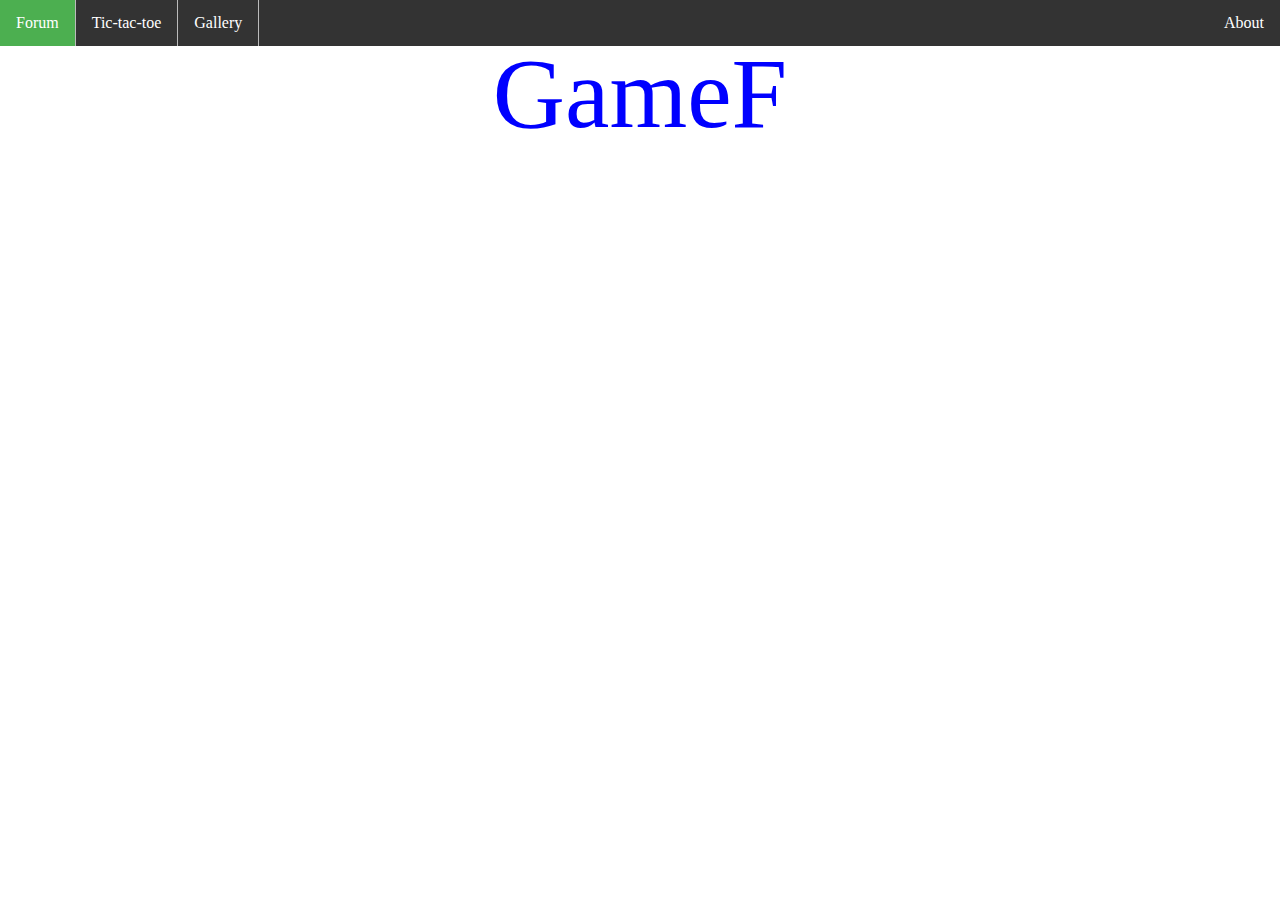
==== About.html @ 4641bb55 "jop" ====
<html>
<title>GameF</title>
<link rel="icon" href="icon.png">
<head>
<style>
ul {
    list-style-type: none;
    margin: 0;
    padding: 0;
    overflow: hidden;
    background-color: #333;
    top: 0;
    width: 100%;
}
.fix{
	position: fixed;
}
li {
    float: left;
	border-right:1px solid #bbb;
}

li:last-child {
    border-right: none;
}

li a {
    display: block;
    color: white;
    text-align: center;
    padding: 14px 16px;
    text-decoration: none;
}

li a:hover:not(.active) {
    background-color: #111;
}

.active {
    background-color: #4CAF50;
}

.main {
  font-family: verdana;
  font-size: 100px;
  text-decoration: none;
  color: blue;
}

.norm {
  font-family: verdana;
  font-size: 30px;
  text-decoration: none;
  color: blue;
  opacity: 1;
}

.wid {
  width: 500px;
  margin: 0 auto;
  text-align: center;
  background: rgba(57,100,107,0.2);
}
p{
	font-family: verdana;
}
body {
	background-attachment: fixed;
	background-repeat: no-repeat;
	background-size: cover;
	margin:0;
}
</style>
</head>
<body background="background.jpg">
<br>
<br>
  <center><a class="main" href="index.html">GameF</a></center>
  <center>
    <ul class="fix">
      <li><a class="active" href="index.html">Forum</a></li>
      <li><a href="OX.html">Tic-tac-toe</a></li>
      <li><a href="Gallery.html">Gallery</a></li>
	  <li style="float:right"><a href="About.html">About</a></li>
    </ul>
  </center>
</body>
</html>
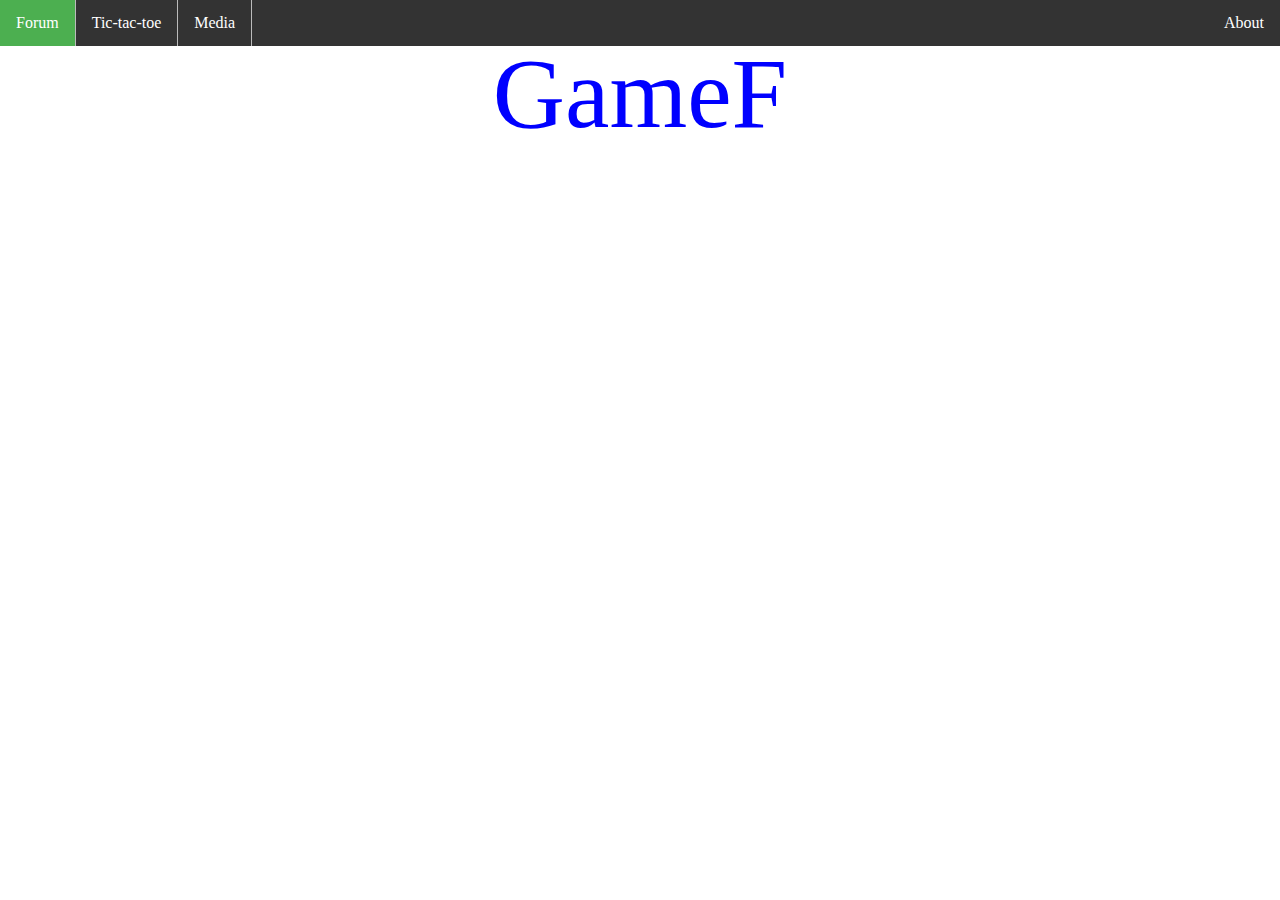
==== commit 2f00e07c: "Med" ====
--- a/About.html
+++ b/About.html
@@ -80,7 +80,7 @@
     <ul class="fix">
       <li><a class="active" href="index.html">Forum</a></li>
       <li><a href="OX.html">Tic-tac-toe</a></li>
-      <li><a href="Gallery.html">Gallery</a></li>
+      <li><a href="Media.html">Media</a></li>
 	  <li style="float:right"><a href="About.html">About</a></li>
     </ul>
   </center>
